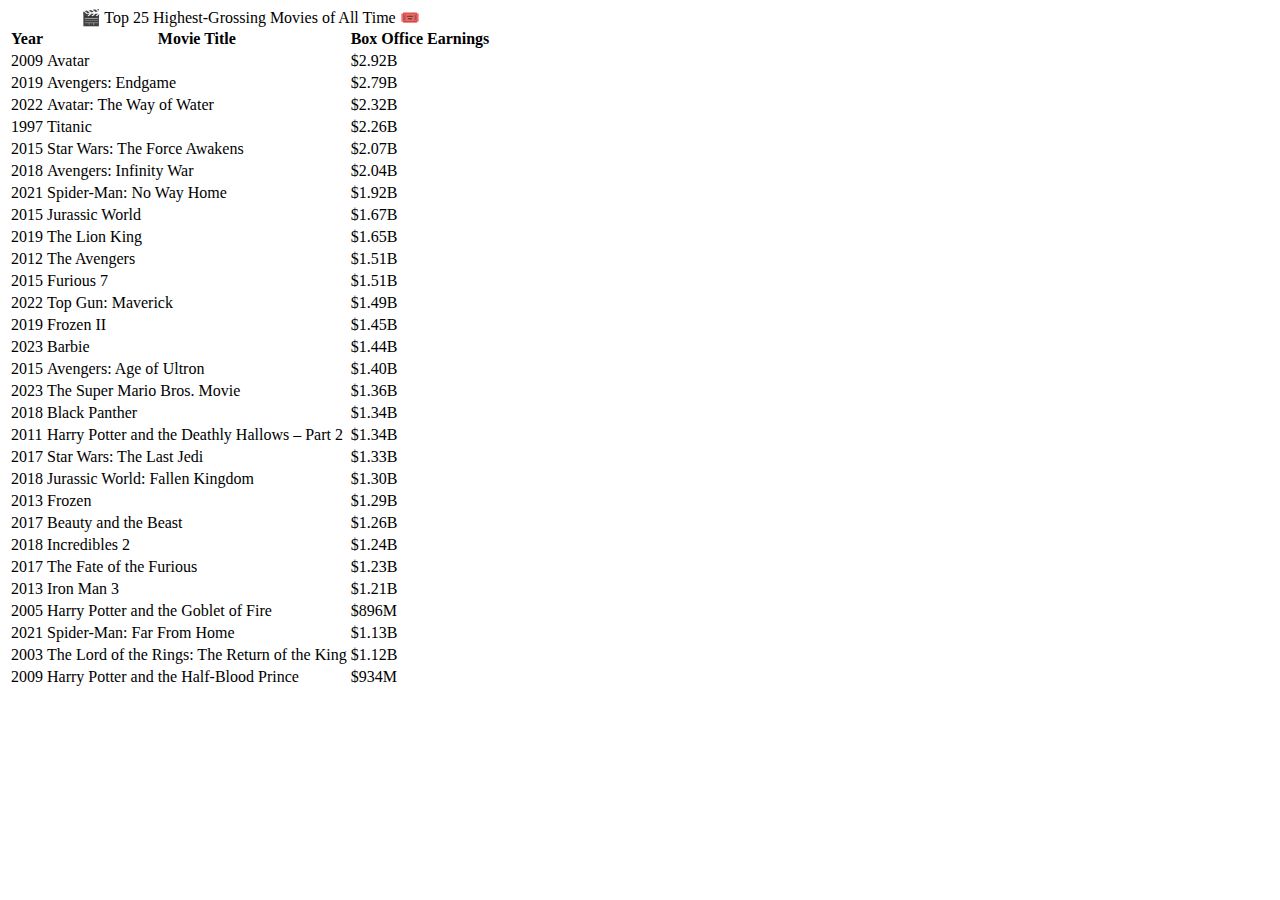
==== docs/index.html @ d4e86b61 "Rename t2.html to docs/index.html" ====
<!DOCTYPE html>
<html lang="en">

<head>
    <meta charset="UTF-8">
    <meta name="viewport" content="width=device-width, initial-scale=1.0">
    <title>Top 25 Highest-Grossing Movies</title>
    <link rel="stylesheet" href="styles2.css">
</head>

<body>
    <div class="table-container">
        <table>
            <caption>🎬 Top 25 Highest-Grossing Movies of All Time 🎟️</caption>
            <thead>
                <!-- Start Of Table -->
                <tr>
                    <!-- Table Headings -->
                    <th>Year</th>
                    <th>Movie Title</th>
                    <th>Box Office Earnings</th>
                </tr>
            </thead>
            <tbody>
                <!-- Table body -->
                <tr> <td>2009</td> <td>Avatar</td> <td>$2.92B</td> </tr>
                <tr> <td>2019</td> <td>Avengers: Endgame</td> <td>$2.79B</td> </tr>
                <tr> <td>2022</td> <td>Avatar: The Way of Water</td> <td>$2.32B</td> </tr>
                <tr> <td>1997</td> <td>Titanic</td> <td>$2.26B</td> </tr>
                <tr> <td>2015</td> <td>Star Wars: The Force Awakens</td> <td>$2.07B</td> </tr>
                <tr> <td>2018</td> <td>Avengers: Infinity War</td> <td>$2.04B</td> </tr>
                <tr> <td>2021</td> <td>Spider-Man: No Way Home</td> <td>$1.92B</td> </tr>
                <tr> <td>2015</td> <td>Jurassic World</td> <td>$1.67B</td> </tr>
                <tr> <td>2019</td> <td>The Lion King</td> <td>$1.65B</td> </tr>
                <tr> <td>2012</td> <td>The Avengers</td> <td>$1.51B</td> </tr>
                <tr> <td>2015</td> <td>Furious 7</td> <td>$1.51B</td> </tr>
                <tr> <td>2022</td> <td>Top Gun: Maverick</td> <td>$1.49B</td> </tr>
                <tr> <td>2019</td> <td>Frozen II</td> <td>$1.45B</td> </tr>
                <tr> <td>2023</td> <td>Barbie</td> <td>$1.44B</td> </tr>
                <tr> <td>2015</td> <td>Avengers: Age of Ultron</td> <td>$1.40B</td> </tr>
                <tr> <td>2023</td> <td>The Super Mario Bros. Movie</td> <td>$1.36B</td> </tr>
                <tr> <td>2018</td> <td>Black Panther</td> <td>$1.34B</td> </tr>
                <tr> <td>2011</td> <td>Harry Potter and the Deathly Hallows – Part 2</td> <td>$1.34B</td> </tr>
                <tr> <td>2017</td> <td>Star Wars: The Last Jedi</td> <td>$1.33B</td> </tr>
                <tr> <td>2018</td> <td>Jurassic World: Fallen Kingdom</td> <td>$1.30B</td> </tr>
                <tr> <td>2013</td> <td>Frozen</td> <td>$1.29B</td> </tr>
                <tr> <td>2017</td> <td>Beauty and the Beast</td> <td>$1.26B</td> </tr>
                <tr> <td>2018</td> <td>Incredibles 2</td> <td>$1.24B</td> </tr>
                <tr> <td>2017</td> <td>The Fate of the Furious</td> <td>$1.23B</td> </tr>
                <tr> <td>2013</td> <td>Iron Man 3</td> <td>$1.21B</td> </tr>
                <tr> <td>2005</td> <td>Harry Potter and the Goblet of Fire</td> <td>$896M</td> </tr>
                <tr> <td>2021</td> <td>Spider-Man: Far From Home</td> <td>$1.13B</td> </tr>
                <tr> <td>2003</td> <td>The Lord of the Rings: The Return of the King</td> <td>$1.12B</td> </tr>
                <tr> <td>2009</td> <td>Harry Potter and the Half-Blood Prince</td> <td>$934M</td> </tr>
            <!-- End of table body -->
            </tbody>
        <!-- End of table -->
        </table>
    </div>
</body>

</html>
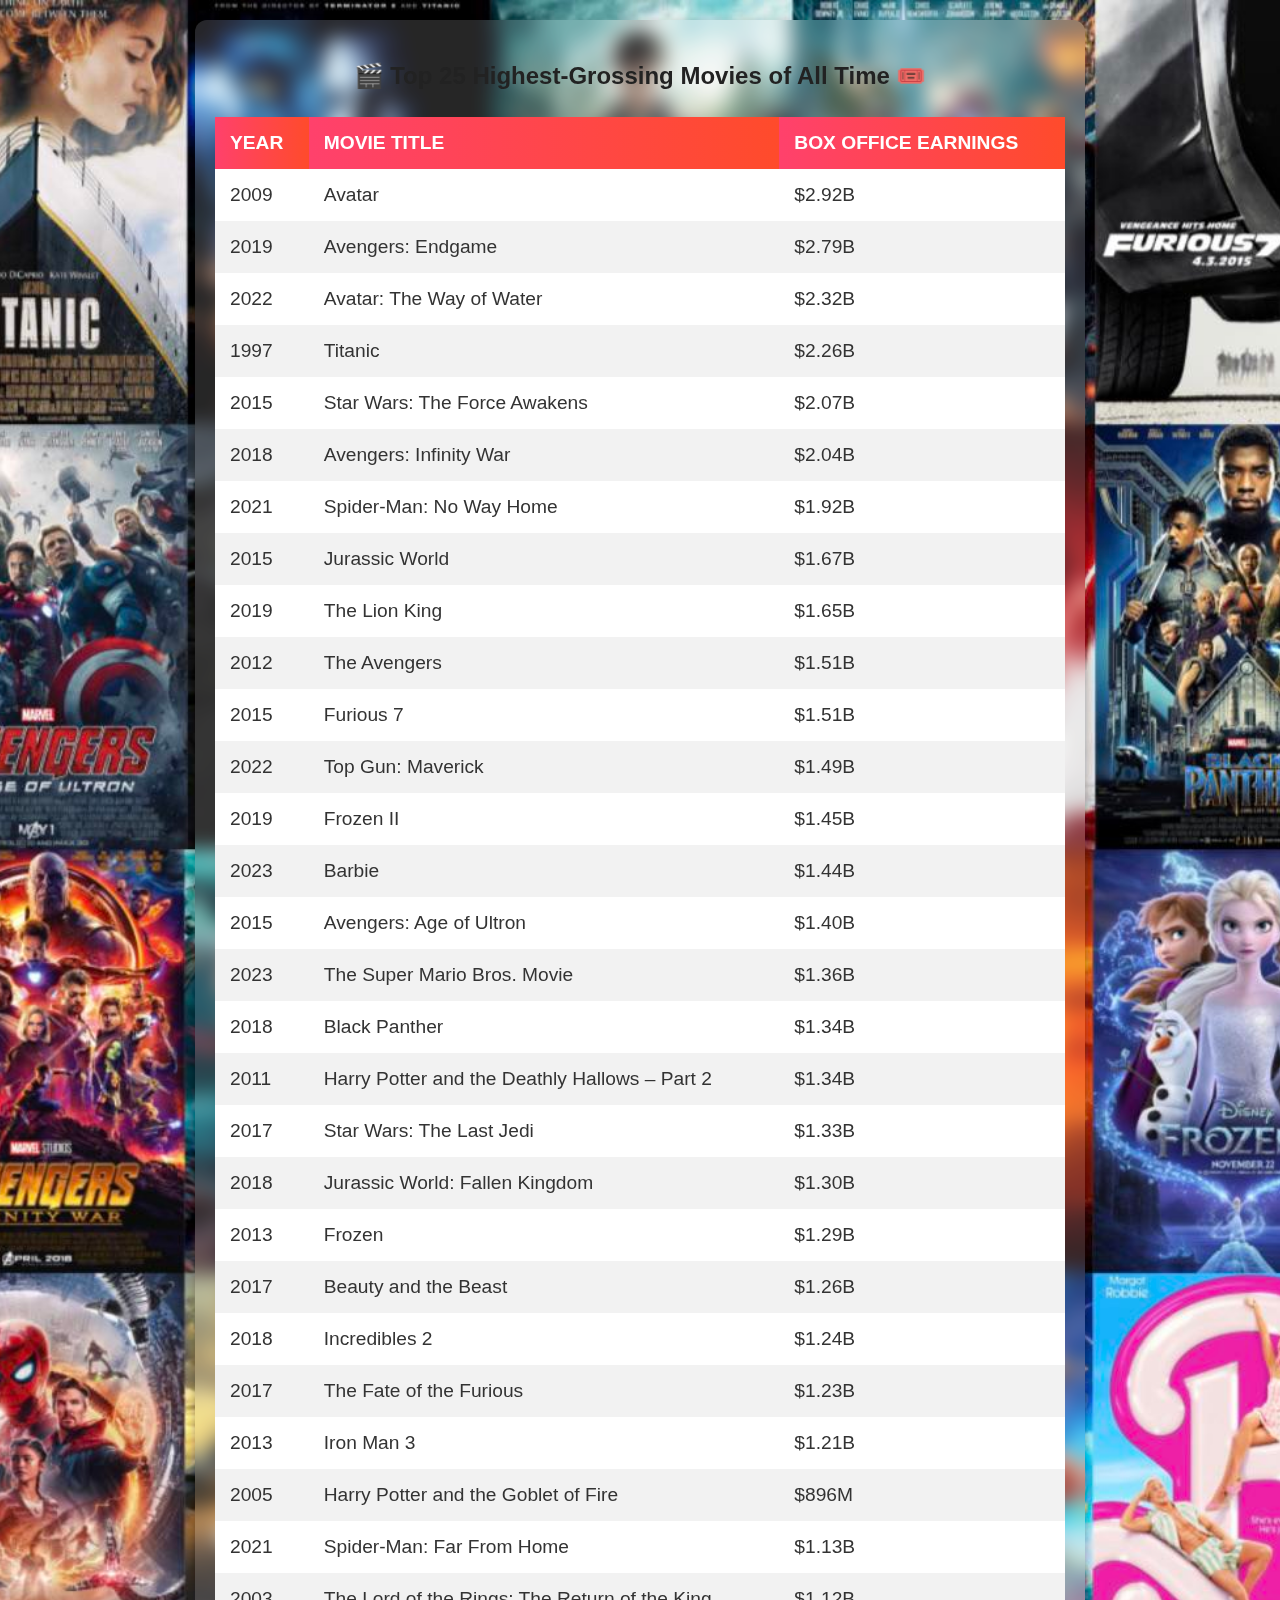
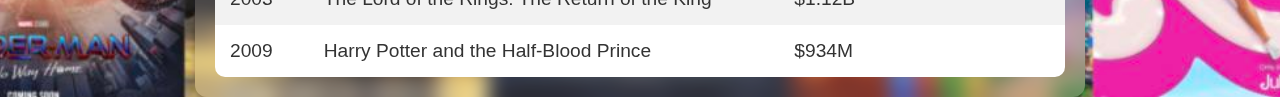
==== commit ef960009: "Update index.html" ====
--- a/docs/index.html
+++ b/docs/index.html
@@ -5,7 +5,7 @@
     <meta charset="UTF-8">
     <meta name="viewport" content="width=device-width, initial-scale=1.0">
     <title>Top 25 Highest-Grossing Movies</title>
-    <link rel="stylesheet" href="styles2.css">
+   <link rel="stylesheet" href="style.css">
 </head>
 
 <body>
@@ -52,6 +52,7 @@
                 <tr> <td>2021</td> <td>Spider-Man: Far From Home</td> <td>$1.13B</td> </tr>
                 <tr> <td>2003</td> <td>The Lord of the Rings: The Return of the King</td> <td>$1.12B</td> </tr>
                 <tr> <td>2009</td> <td>Harry Potter and the Half-Blood Prince</td> <td>$934M</td> </tr>
+                <script src="js/script.js"></script>
             <!-- End of table body -->
             </tbody>
         <!-- End of table -->
--- a/docs/style.css
+++ b/docs/style.css
@@ -0,0 +1,81 @@
+/* General body styling */
+body {
+    font-family: 'Poppins', sans-serif;
+    background: linear-gradient(to right, #1e3c72, #2a5298);
+    color: #fff;
+    display: flex;
+    justify-content: center;
+    align-items: center;
+    min-height: 100vh; /* Allows for scrolling if content overflows */
+    margin: 0;
+    background-image: url('movies.jpg');
+    background-size: cover; /* Makes sure the background image covers the entire viewport */
+    background-position: center; /* Centers the image */
+    background-repeat: no-repeat; /* Prevents the image from repeating */
+}
+
+/* Container for the table */
+.table-container {
+    width: 90%;
+    max-width: 850px;
+    background: rgba(255, 255, 255, 0.15);
+    backdrop-filter: blur(10px);
+    padding: 20px;
+    border-radius: 12px;
+    box-shadow: 0 4px 10px rgba(0, 0, 0, 0.3);
+    overflow-y: auto; /* Enable vertical scrolling if needed */
+    margin-top: 20px;
+}
+
+/* Table styling */
+table {
+    width: 100%;
+    border-collapse: collapse;
+    border-radius: 10px;
+    background: #ffffff;
+    margin-top: 10px;
+}
+
+/* Caption styling */
+caption {
+    font-size: 1.5em;
+    font-weight: bold;
+    color: #222;
+    padding: 12px;
+    margin-bottom: 15px;
+}
+
+/* Header cell styling */
+th,
+td {
+    padding: 15px;
+    text-align: left;
+    font-size: 1.2em;
+}
+
+/* Table header design */
+th {
+    background: linear-gradient(to right, #ff416c, #ff4b2b);
+    color: white;
+    font-weight: bold;
+    text-transform: uppercase;
+}
+
+/* Alternate row background */
+tr:nth-child(even) {
+    background: #f2f2f2;
+}
+
+/* Hover effect on rows */
+tr:hover {
+    background: #f307c8;
+    transition: 0.3s ease-in-out;
+}
+
+/* Table data styling */
+td {
+    font-weight: 500;
+    color: #333;
+}
+
+
